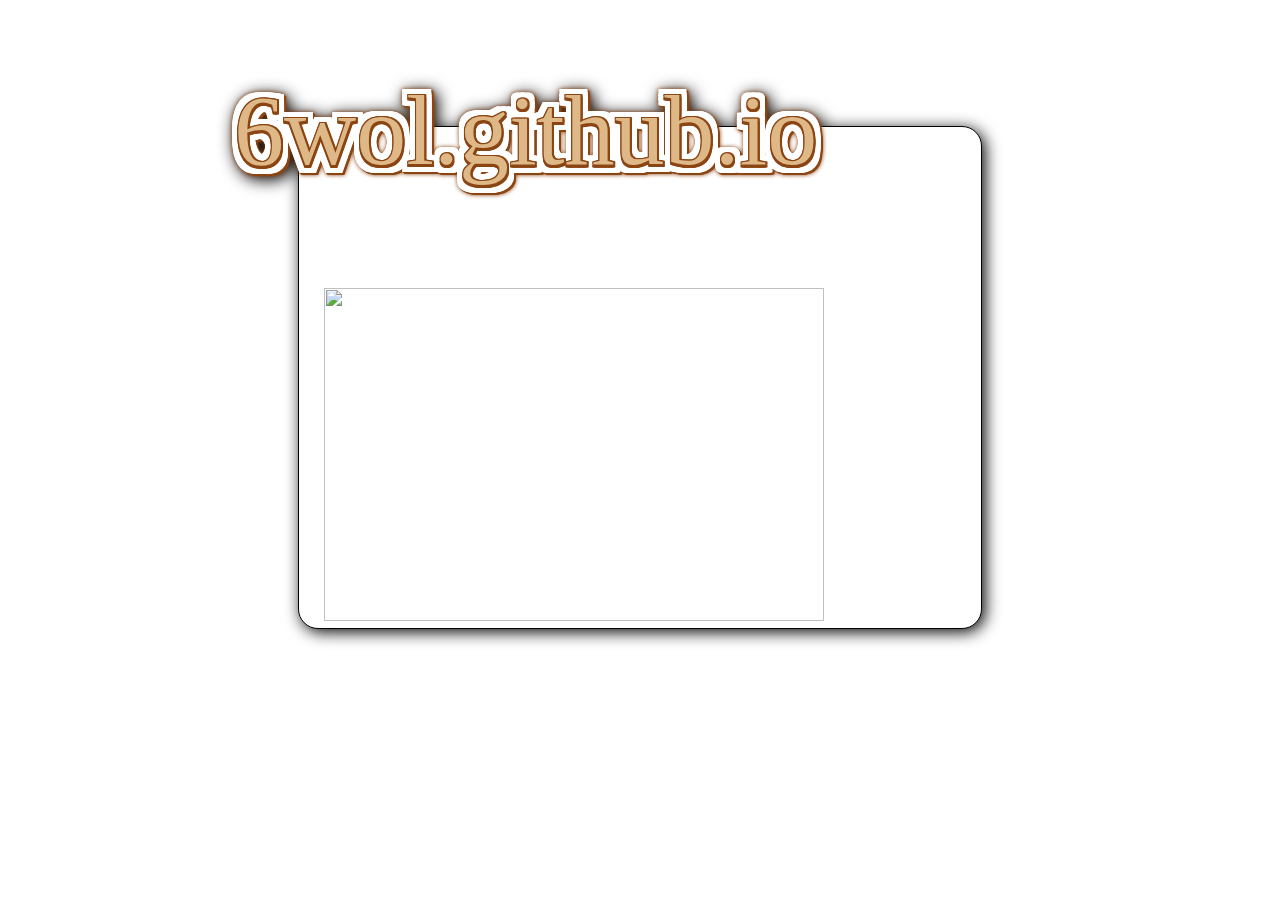
==== index.html @ 4023f33f "Update index.html" ====
<!DOCTYPE html>
<html>
    <head>
        <title>welcome :P </title>
    </head>

    <body>
    <style>
    
    @font-face {
    	font-family: kiwi ;
    	src: url(https://dl.dropbox.com/s/388cvx0do21kj3n/KiwiSoda.ttf);}
 
 
    	.kiwifont {
    		font-family:'kiwi';
    		font-size: 100px;
    		margin-top: -80px;
    		margin-left: -90px;
    		filter: drop-shadow( 0 3px #8B4513) drop-shadow( 2px 0 #8B4513) drop-shadow( 0 -1px #8B4513) drop-shadow( -1px 0 #8B4513) drop-shadow( 0 5px white) drop-shadow( 5px 0 white) drop-shadow( 0 -5px white) drop-shadow( -5px 0 white) drop-shadow(1px 1px 0 rgb(139,69,19)) drop-shadow(1px 1px 0 rgb(139,69,19)) drop-shadow( 0 0 2px #8B4513);
   	color:#DEB887;  	}
   	.kiwifont:hover{ 
  text-decoration-line: underline;
  text-decoration-style: solid;
}    
    
    		
    		
    	.box {
    		width: 50%;
    		height: 450px;
    		border: 1px solid black;
    		margin: auto;
    		margin-top: 10%;
    		padding: 2%;
    		border-radius: 20px;
    		filter: drop-shadow( 0.2rem 0.2rem 8px black);
    		background-color: white;
    	}

  

    
    </style>
  
        
        <div class="box">
         <p class="kiwifont"> 6wol.github.io </p>	
     <img src="https://bashify.io/img/f1a800d462836283b563094f2b2c3c43" width="500" height="333">

        </div>
        
        
        
        
        
    </body>
</html>
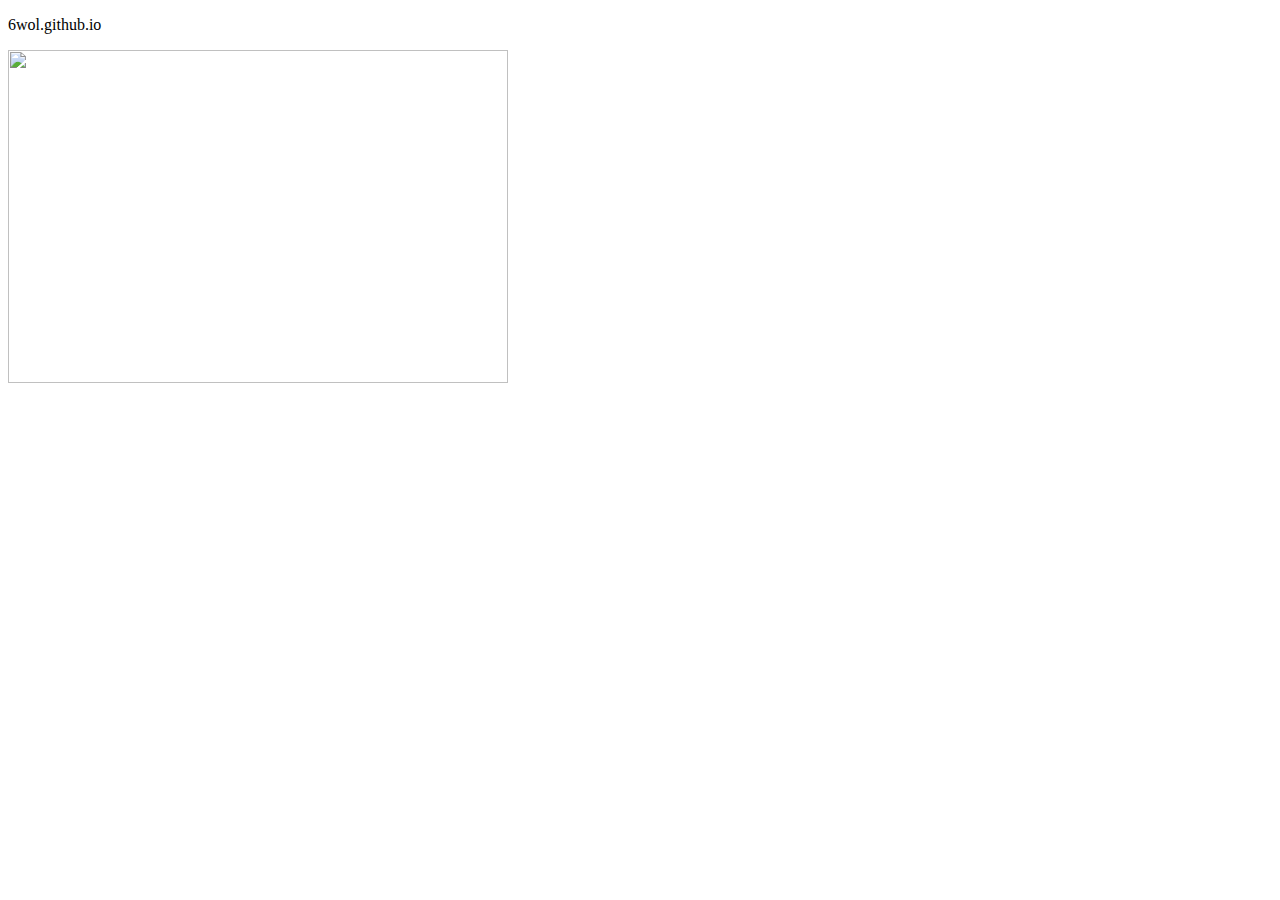
==== commit 7bcba351: "Update index.html" ====
--- a/index.html
+++ b/index.html
@@ -1,47 +1,12 @@
 <!DOCTYPE html>
 <html>
     <head>
+           <link rel="stylesheet" href="style.css">
         <title>welcome :P </title>
     </head>
 
     <body>
-    <style>
-    
-    @font-face {
-    	font-family: kiwi ;
-    	src: url(https://dl.dropbox.com/s/388cvx0do21kj3n/KiwiSoda.ttf);}
- 
- 
-    	.kiwifont {
-    		font-family:'kiwi';
-    		font-size: 100px;
-    		margin-top: -80px;
-    		margin-left: -90px;
-    		filter: drop-shadow( 0 3px #8B4513) drop-shadow( 2px 0 #8B4513) drop-shadow( 0 -1px #8B4513) drop-shadow( -1px 0 #8B4513) drop-shadow( 0 5px white) drop-shadow( 5px 0 white) drop-shadow( 0 -5px white) drop-shadow( -5px 0 white) drop-shadow(1px 1px 0 rgb(139,69,19)) drop-shadow(1px 1px 0 rgb(139,69,19)) drop-shadow( 0 0 2px #8B4513);
-   	color:#DEB887;  	}
-   	.kiwifont:hover{ 
-  text-decoration-line: underline;
-  text-decoration-style: solid;
-}    
-    
-    		
-    		
-    	.box {
-    		width: 50%;
-    		height: 450px;
-    		border: 1px solid black;
-    		margin: auto;
-    		margin-top: 10%;
-    		padding: 2%;
-    		border-radius: 20px;
-    		filter: drop-shadow( 0.2rem 0.2rem 8px black);
-    		background-color: white;
-    	}
 
-  
-
-    
-    </style>
   
         
         <div class="box">
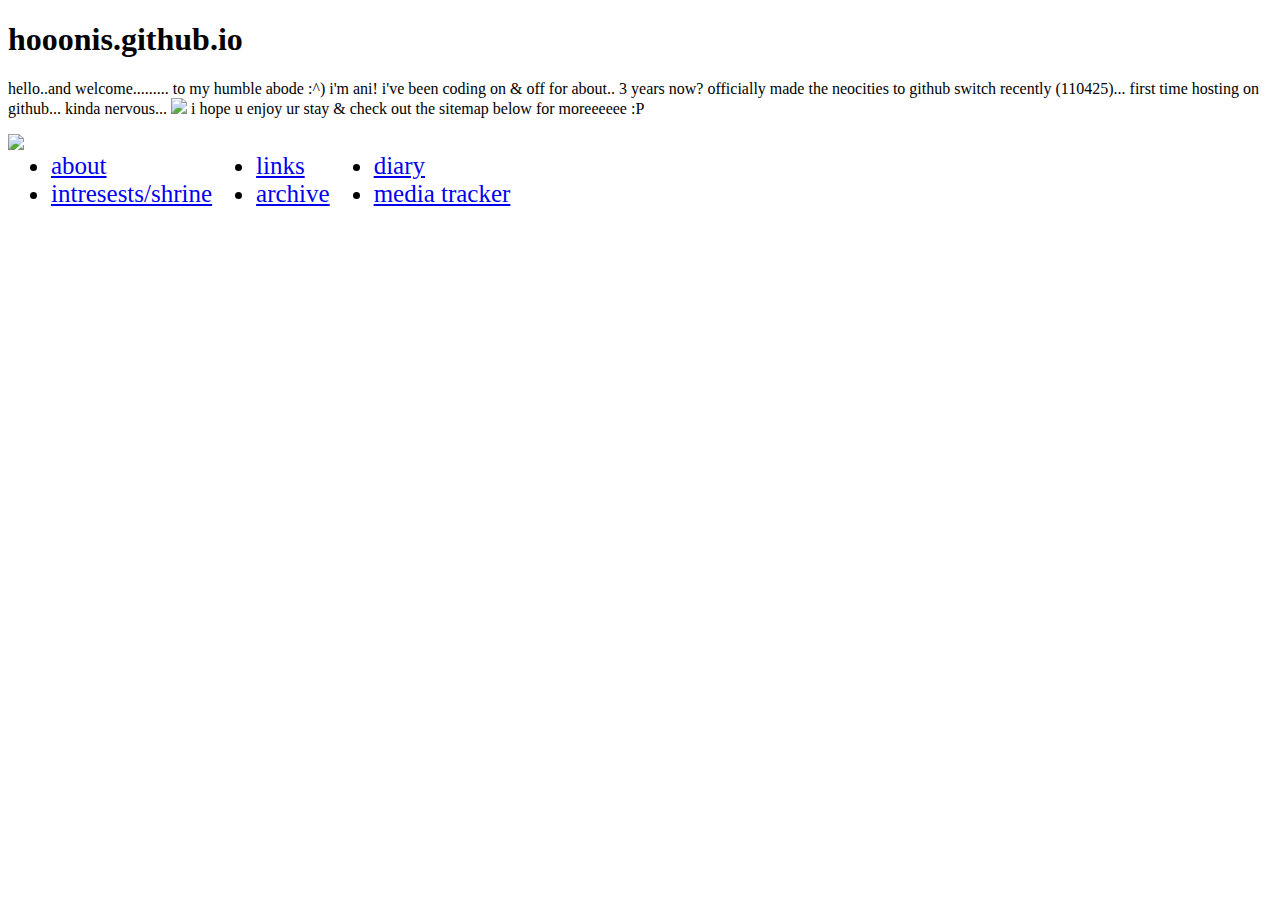
==== commit 91975426: "Update index.html" ====
--- a/index.html
+++ b/index.html
@@ -1,21 +1,51 @@
 <!DOCTYPE html>
 <html>
     <head>
-           <link rel="stylesheet" href="style.css">
         <title>welcome :P </title>
     </head>
 
     <body>
-
-  
         
         <div class="box">
-         <p class="kiwifont"> 6wol.github.io </p>	
-     <img src="https://bashify.io/img/f1a800d462836283b563094f2b2c3c43" width="500" height="333">
-
+        <h1 class="header"> hooonis.github.io </h1>	
+        <p class="hometext"> hello..and welcome......... to my humble abode :^) i'm ani! i've been coding on & off for about.. 3 years now? officially made the neocities to github switch recently (110425)... first time hosting on github... kinda nervous... <img src="https://64.media.tumblr.com/6bf9a88accf003ca945ad08ce339e7a3/tumblr_inline_p7hrx7fOku1qdlkyg_75sq.gifv" > i hope u enjoy ur stay & check out the sitemap below for moreeeeee :P 
         </div>
         
-        
+             <img class="bear" src="https://64.media.tumblr.com/98e7807c5ca34dda96be2b87ebf1f855/54b704510d982bb5-4b/s500x750/ccad537e0a4379be020ecc7f93c8ca7625d3a011.pnj">
+             <div class="box-under">
+             	
+     
+<table style="font-family:'kiwi';font-size:25px;margin-top:-30px">
+	<tr>
+		<td>
+			<ul>
+				<li>
+				<a href="url">about</a>
+				</li>
+			<li>
+				<a href="url">intresests/shrine</a>
+				</li>
+				</ul>
+				</td>
+		<td>
+			<ul>
+				<li>
+				<a href="url">links</a>
+				</li>
+			<li>
+				<a href="url">archive</a>
+				</li>
+				</ul>
+				</td>
+			<td>
+				<ul>
+					<li><a href="url">diary</a></li>
+					<li><a href="url">media tracker</a></li>
+					</ul>
+					</td>
+					</tr>
+					</table>
+         </div>
         
         
         
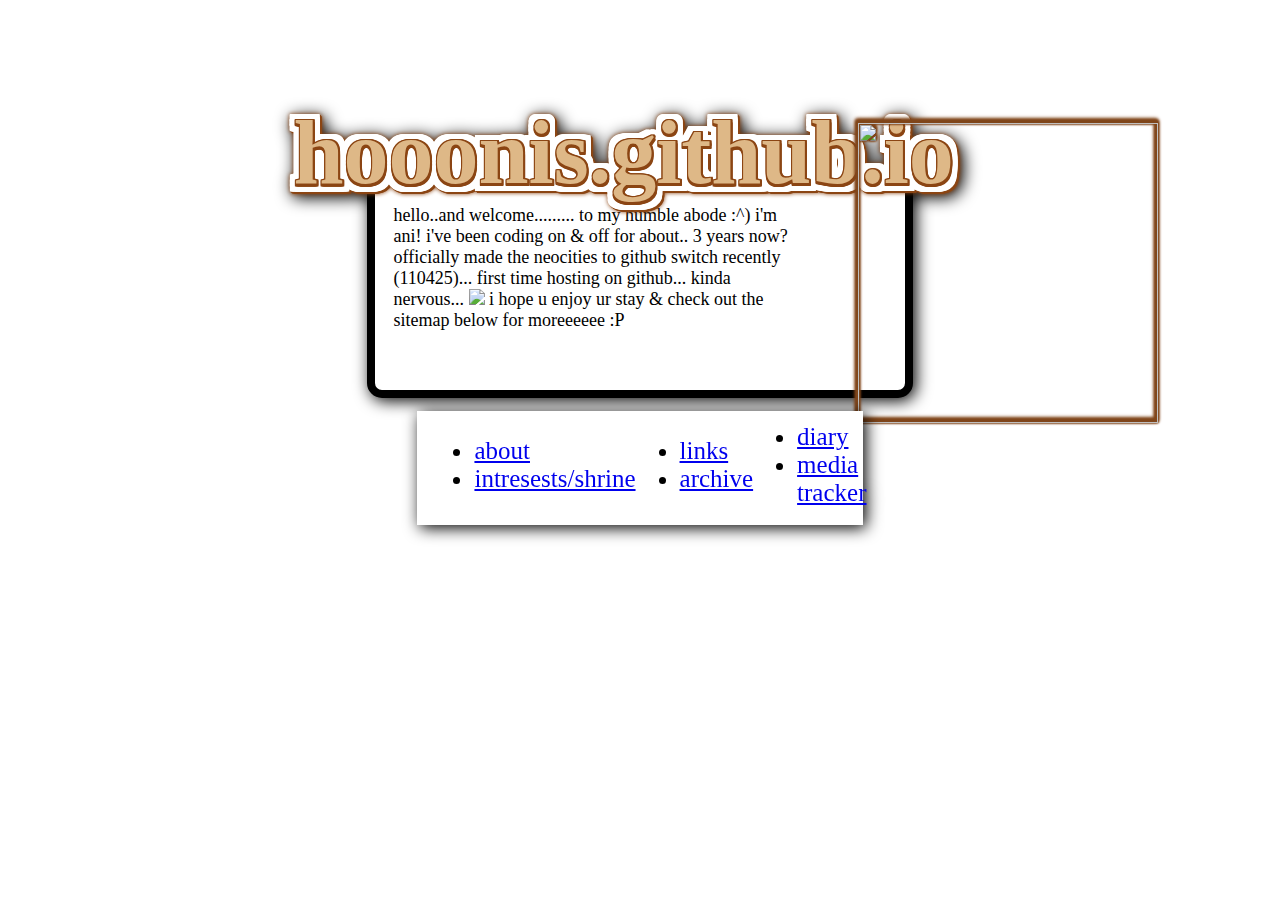
==== commit f3ae861d: "Update index.html" ====
--- a/index.html
+++ b/index.html
@@ -2,6 +2,7 @@
 <html>
     <head>
         <title>welcome :P </title>
+	       <link rel="stylesheet" href="style.css">
     </head>
 
     <body>
--- a/style.css
+++ b/style.css
@@ -0,0 +1,105 @@
+    <style>
+     body {
+ background-image: url("https://64.media.tumblr.com/7568a6f886a2f90cfaab57a4ba262825/fed3daa90f724350-e7/s1280x1920/2893f758bf57a429e7e68825f7ac7d16beefc0ae.jpg");
+ background-size: 100%;;
+
+}
+
+p::selection {
+  color: #8B4513;
+  background-color: #DEB887;
+}
+    
+    @font-face {
+    	font-family: kiwi ;
+    	src: url(https://dl.dropbox.com/s/388cvx0do21kj3n/KiwiSoda.ttf);}
+ 
+ 
+    	.header {
+    		font-family:'kiwi';
+    		font-size: 90px;
+    		margin-top: -90px;
+    		margin-left: -100px;
+    		filter: drop-shadow( 0 3px #8B4513) drop-shadow( 2px 0 #8B4513) drop-shadow( 0 -1px #8B4513) drop-shadow( -1px 0 #8B4513) drop-shadow( 0 5px white) drop-shadow( 5px 0 white) drop-shadow( 0 -5px white) drop-shadow( -5px 0 white) drop-shadow(1px 1px 0 rgb(139,69,19)) drop-shadow(1px 1px 0 rgb(139,69,19)) drop-shadow( 0 0 2px #8B4513);
+    		color:#DEB887;  	}
+    	
+    	.header:hover{ 
+    		text-decoration-line: underline;
+    		text-decoration-style: solid;}    
+    			
+    	.box {
+    		width: 39%;
+    		height: 180px;
+    		margin: auto;
+    		margin-top: 13%;
+    		padding: 1.5%;
+    		filter: drop-shadow( 0.2rem 0.2rem 8px black);
+	background:white;
+    		border-radius:15px;
+    		border-width:8px;
+    		border-style: solid;
+    		border-image: url("https://foollovers.com/mat/baf/food/fo32-008-a.gif") 9  round;
+
+
+
+
+
+    	}
+    				
+    				
+    	.bear {
+    		margin-left:850px;
+    		margin-top:-275px;
+    		filter: drop-shadow(0.1px 0.1px 0 #80461B) 
+    		drop-shadow(-0.1px 0.1px 0 #80461B) 
+    		drop-shadow(0 0.2px 0 #80461B) 
+    		drop-shadow(0 -0.1px 0 #80461B) 
+    		drop-shadow(0 0.1px 1px #80461B) 
+    		drop-shadow(0 -0.1px 1px #80461B) 
+    		drop-shadow(0.1px -0.1px 1px #80461B) 
+    		drop-shadow(-0.1px -0.1px 1px #80461B);
+    		animation: brrr 0.5s infinite;
+    		width: 300px;
+    		height: 300px;
+    		position: absolute;	}
+    		
+    		
+    	@keyframes brrr {0% {transform: rotate(3deg);}
+    	50% {transform: rotate(3deg);}
+    	51% {transform: rotate(-5deg);}
+    	100% {transform: rotate(-5deg);}}
+    	
+
+    		
+    	@font-face {
+    		font-family: "VCR OSD Mono"; 
+    		src: url("https://static.tumblr.com/nlxfn1e/7Pwqv8mt8/vcr_osd_mono_1.001.ttf") format("truetype");}
+    		
+    	.hometext {
+    		font-family:'VCR OSD Mono';
+    		margin-top:-60px;
+    		width: 410px;
+    		font-size:18px;	
+    		
+    	}
+    	ul {
+  list-style-image: url('https://64.media.tumblr.com/3a07be4289230b3b2d81bdee4ae39072/tumblr_inline_o5znpeJC7z1qid2nw_75sq.gifv');
+}
+
+
+.box-under {	width:33%;
+    		height: 85px;
+    		margin: auto;
+    		margin-top: 1%;
+    		padding: 1%;
+    		filter: drop-shadow( 0.2rem 0.2rem 8px black);
+    		border: 2px solid white ; 
+    		background:white;
+
+
+
+    
+    </style>	
+
+    
+
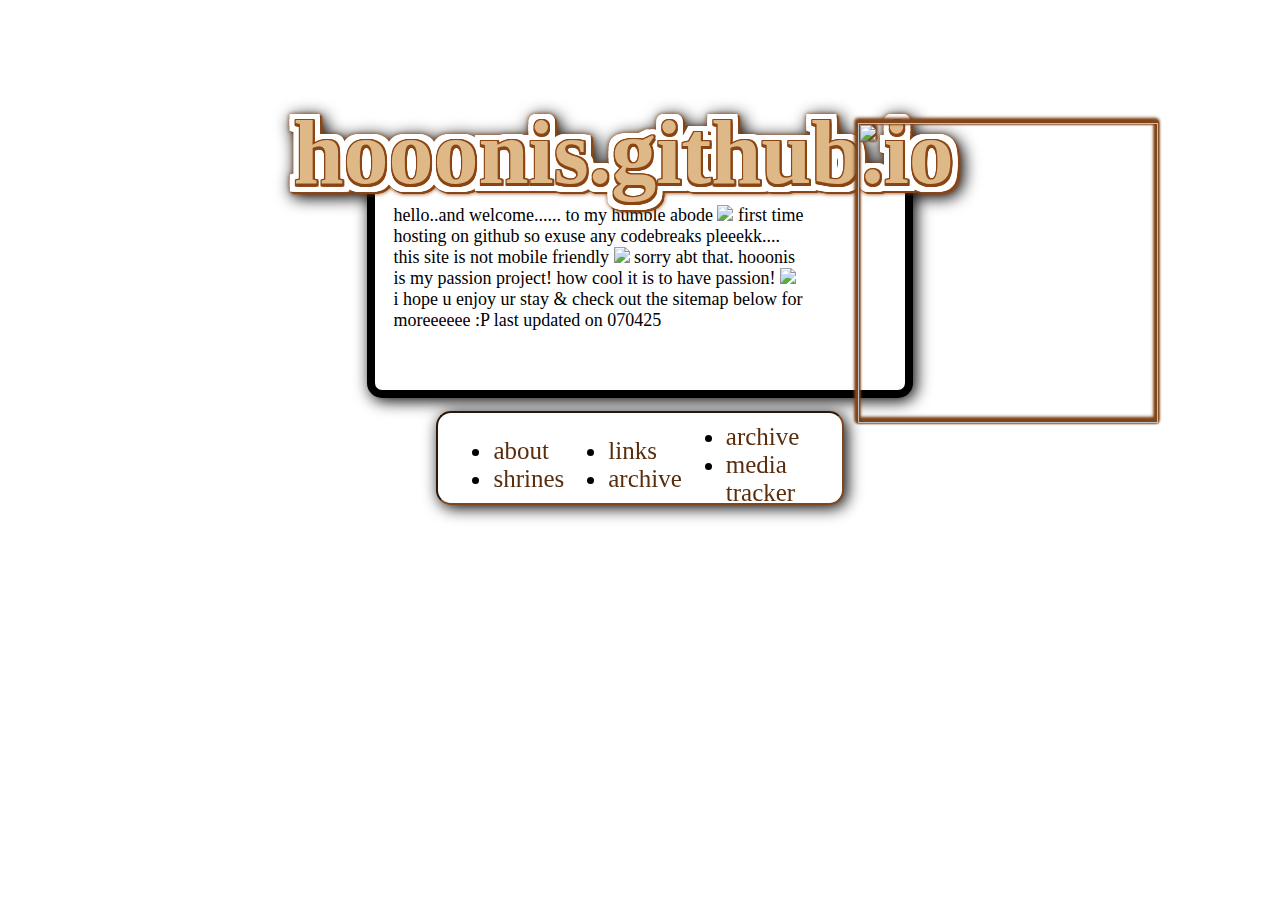
==== commit a3daa5f5: "Update index.html" ====
--- a/index.html
+++ b/index.html
@@ -2,46 +2,154 @@
 <html>
     <head>
         <title>welcome :P </title>
-	       <link rel="stylesheet" href="style.css">
     </head>
 
     <body>
+    <style>
+     body {
+ background-image: url("https://64.media.tumblr.com/7568a6f886a2f90cfaab57a4ba262825/fed3daa90f724350-e7/s1280x1920/2893f758bf57a429e7e68825f7ac7d16beefc0ae.jpg");
+ background-size: 100%;;
+
+}
+
+a:link {
+	color:  #5a2d0c;
+  background-color: transparent;
+  text-decoration: none;
+  
+
+}
+a:visited {
+	color:#5a2d0c;
+  background-color: transparent;
+  text-decoration: none;
+  
+}
+a:hover {
+  
+   text-decoration: underline;
+
+}
+a:active {
+  color: #8B4513;
+  background-color: transparent;
+  text-decoration: underline;
+}
+
+p::selection {
+  color: #8B4513;
+  background-color: #DEB887;
+}
+    
+    @font-face {
+    	font-family: kiwi ;
+    	src: url(https://dl.dropbox.com/s/388cvx0do21kj3n/KiwiSoda.ttf);}
+ 
+ 
+    	.header {
+    		font-family:'kiwi';
+    		font-size: 90px;
+    		margin-top: -90px;
+    		margin-left: -100px;
+    		filter: drop-shadow( 0 3px #8B4513) drop-shadow( 2px 0 #8B4513) drop-shadow( 0 -1px #8B4513) drop-shadow( -1px 0 #8B4513) drop-shadow( 0 5px white) drop-shadow( 5px 0 white) drop-shadow( 0 -5px white) drop-shadow( -5px 0 white) drop-shadow(1px 1px 0 rgb(139,69,19)) drop-shadow(1px 1px 0 rgb(139,69,19)) drop-shadow( 0 0 2px #8B4513);
+    		color:#DEB887;  	}
+    	
+    	.header:hover{ 
+    		text-decoration-line: underline;
+    		text-decoration-style: solid;}    
+    			
+    	.box {
+    		width: 39%;
+    		height: 180px;
+    		margin: auto;
+    		margin-top: 13%;
+    		padding: 1.5%;
+    		filter: drop-shadow( 0.2rem 0.2rem 8px black);
+	background:white;
+    		border-radius:15px;
+    		border-width:8px;
+    		border-style: solid;
+    		border-image: url("https://foollovers.com/mat/baf/food/fo32-008-a.gif") 9  round;
+
+
+
+
+
+    	}
+    				
+    				
+    	.bear {
+    		margin-left:850px;
+    		margin-top:-275px;
+    		filter: drop-shadow(0.1px 0.1px 0 #80461B) 
+    		drop-shadow(-0.1px 0.1px 0 #80461B) 
+    		drop-shadow(0 0.2px 0 #80461B) 
+    		drop-shadow(0 -0.1px 0 #80461B) 
+    		drop-shadow(0 0.1px 1px #80461B) 
+    		drop-shadow(0 -0.1px 1px #80461B) 
+    		drop-shadow(0.1px -0.1px 1px #80461B) 
+    		drop-shadow(-0.1px -0.1px 1px #80461B);
+    		animation: brrr 0.5s infinite;
+    		width: 300px;
+    		height: 300px;
+    		position: absolute;	}
+    		
+    		
+    	@keyframes brrr {0% {transform: rotate(3deg);}
+    	50% {transform: rotate(3deg);}
+    	51% {transform: rotate(-5deg);}
+    	100% {transform: rotate(-5deg);}}
+    	
+
+    		
+    	@font-face {
+    		font-family: "VCR OSD Mono"; 
+    		src: url("https://static.tumblr.com/nlxfn1e/7Pwqv8mt8/vcr_osd_mono_1.001.ttf") format("truetype");}
+    		
+    	.hometext {
+    		font-family:'VCR OSD Mono';
+    		margin-top:-60px;
+    		width: 410px;
+    		font-size:18px;	
+    		
+    	}
+    	ul {
+  list-style-image: url('https://64.media.tumblr.com/3a07be4289230b3b2d81bdee4ae39072/tumblr_inline_o5znpeJC7z1qid2nw_75sq.gifv');
+}
+
+
+.box-under {	width:30%;
+    		height: 65px;
+    		margin: auto;
+    		margin-top: 1%;
+    		padding: 1%;
+    		filter: drop-shadow( 0.2rem 0.2rem 8px black);
+    		border:2px inset #80461B;
+    		background:white;
+    		border-radius:15px;}
+
+
+
+    
+    </style>	
         
         <div class="box">
         <h1 class="header"> hooonis.github.io </h1>	
-        <p class="hometext"> hello..and welcome......... to my humble abode :^) i'm ani! i've been coding on & off for about.. 3 years now? officially made the neocities to github switch recently (110425)... first time hosting on github... kinda nervous... <img src="https://64.media.tumblr.com/6bf9a88accf003ca945ad08ce339e7a3/tumblr_inline_p7hrx7fOku1qdlkyg_75sq.gifv" > i hope u enjoy ur stay & check out the sitemap below for moreeeeee :P 
+        <p class="hometext"> hello..and welcome...... to my humble abode <img src="https://xyz.crd.co/assets/images/gallery02/bea400ba.gif?v=de6feabd"> first time hosting on github so exuse any codebreaks pleeekk.... this site is not mobile friendly <img src="https://xyz.crd.co/assets/images/gallery10/0a5ef0a7.gif?v=de6feabd"> sorry abt that. hooonis is my passion project! how cool it is to have passion! <img src="https://xyz.crd.co/assets/images/gallery05/45a8f6b5.gif?v=de6feabd"> i hope u enjoy ur stay & check out the sitemap below for moreeeeee :P last updated on 070425
         </div>
         
              <img class="bear" src="https://64.media.tumblr.com/98e7807c5ca34dda96be2b87ebf1f855/54b704510d982bb5-4b/s500x750/ccad537e0a4379be020ecc7f93c8ca7625d3a011.pnj">
-             <div class="box-under">
-             	
-     
+<div class="box-under">
 <table style="font-family:'kiwi';font-size:25px;margin-top:-30px">
-	<tr>
-		<td>
-			<ul>
-				<li>
-				<a href="url">about</a>
-				</li>
-			<li>
-				<a href="url">intresests/shrine</a>
-				</li>
-				</ul>
-				</td>
-		<td>
-			<ul>
-				<li>
-				<a href="url">links</a>
-				</li>
-			<li>
-				<a href="url">archive</a>
-				</li>
-				</ul>
-				</td>
-			<td>
-				<ul>
-					<li><a href="url">diary</a></li>
-					<li><a href="url">media tracker</a></li>
+	<tr><td><ul><li><a href="url">about</a></li>
+	<li><a href="url">shrines</a></li></ul>	</td>
+	
+		<td><ul><li><a href="url">links</a></li>
+		<li><a href="url">archive</a></li></ul></td>
+	
+	<td><ul><li><a href="url">archive</a></li>
+					
+<li><a href="url">media tracker</a></li>
 					</ul>
 					</td>
 					</tr>
@@ -52,3 +160,7 @@
         
     </body>
 </html>
+
+        
+    </body>
+</html>
